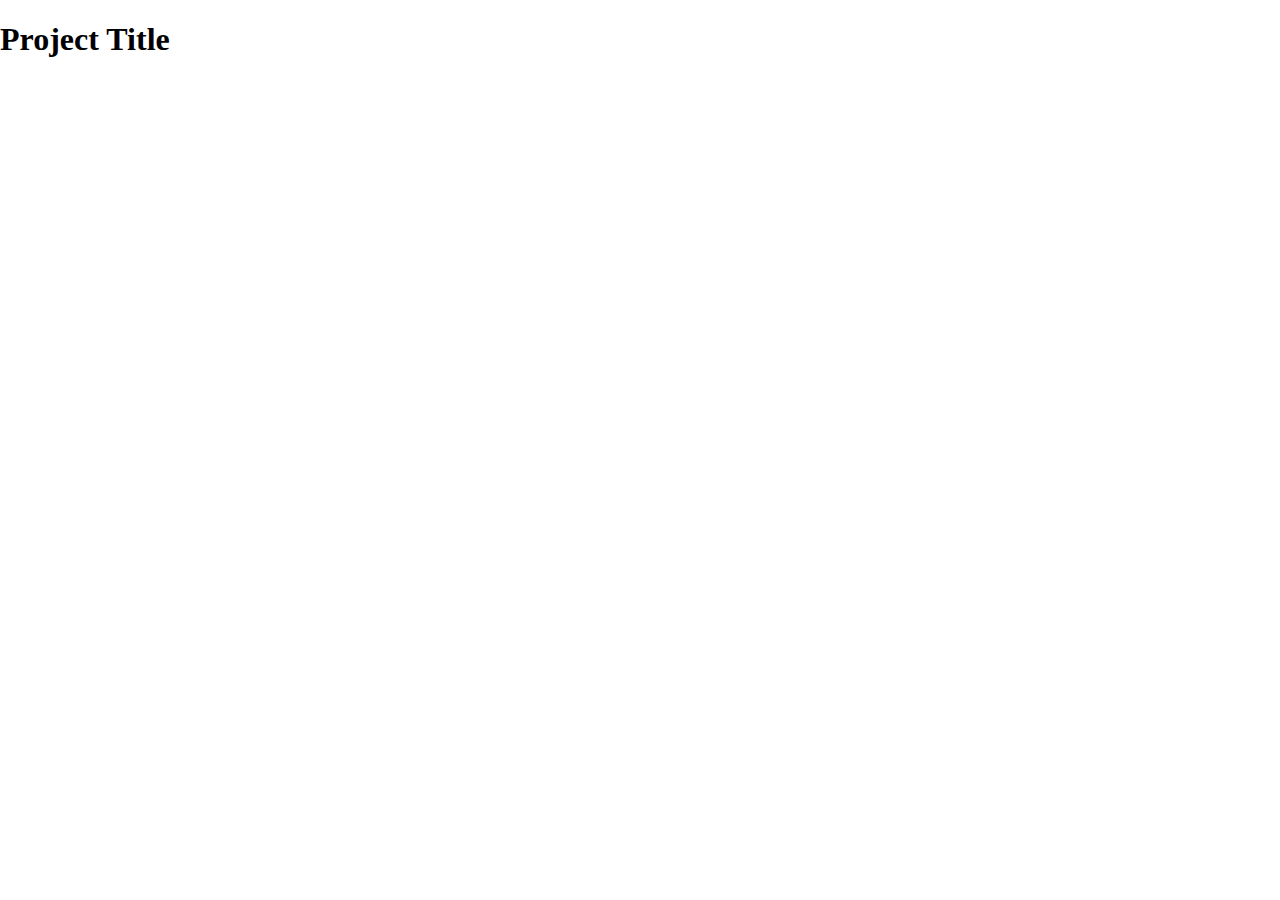
==== object-dancer-template/index.html @ b8bb02c7 "111" ====
<!DOCTYPE html>
<html lang="en">

<head>
  <meta charset="utf-8" />
  <meta name="viewport" content="width=device-width, initial-scale=1.0">

  <title>CCLab Project</title>

  <link rel="stylesheet" type="text/css" href="style.css">

  <script src="lib/p5.js"></script>
  <!-- Uncomment the line below if you use audio. -->
  <!-- <script src="lib/p5.sound.js"></script> -->
  <script src="js/floor.js"></script>
</head>

<body>

  <h1>Project Title</h1>

  <!-- the following div will contain the p5 canvas. -->
  <div id="p5-canvas-container">
    <!-- p5 canvas will be appended here. -->
  </div>

  <!-- the script tag below should always be at the bottom, right before the closing body tag -->
  <script src="sketch.js"></script>
</body>

</html>
---- object-dancer-template/style.css ----
html,
body {
  margin: 0;
  padding: 0;
}

canvas {
  display: block;
}
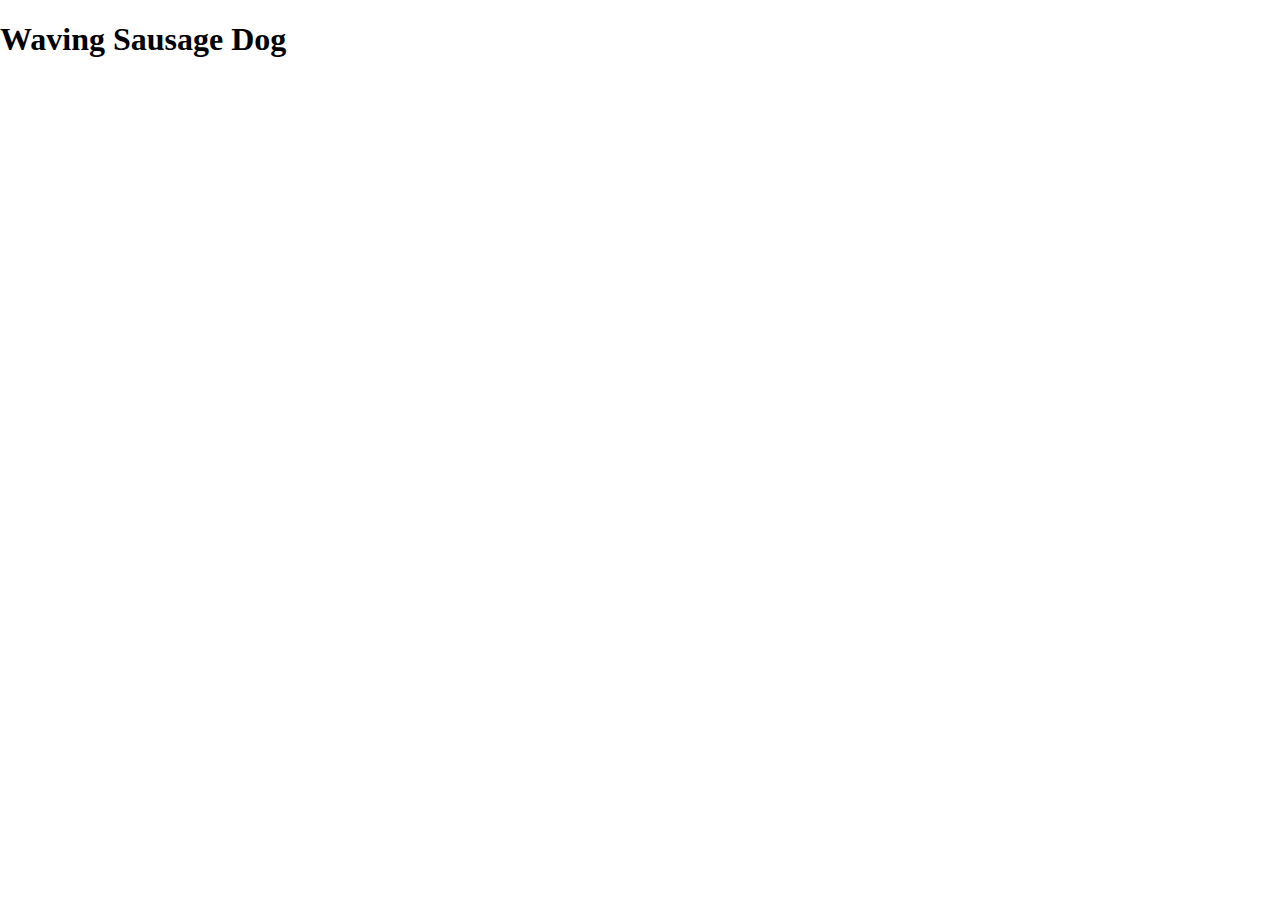
==== commit f271dfe1: "hhh" ====
--- a/object-dancer-template/index.html
+++ b/object-dancer-template/index.html
@@ -17,7 +17,7 @@
 
 <body>
 
-  <h1>Project Title</h1>
+  <h1>Waving Sausage Dog  </h1>
 
   <!-- the following div will contain the p5 canvas. -->
   <div id="p5-canvas-container">
